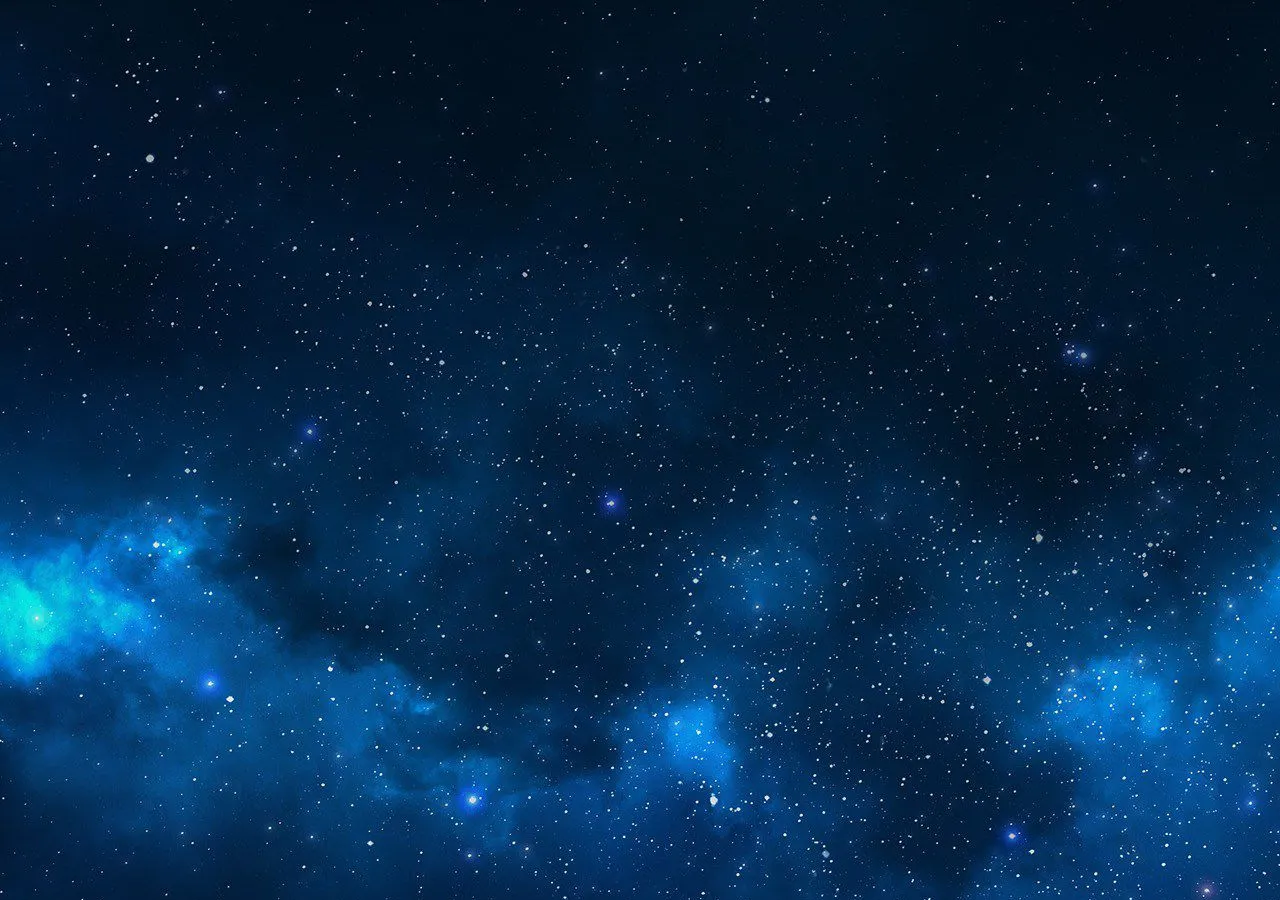
==== index.html @ a15d1cb2 "v1.0" ====
<!DOCTYPE html>
<html lang="en">
<head>
    <meta charset="UTF-8">
    <meta name="viewport" content="width=device-width, initial-scale=1.0">
    <link rel="stylesheet" href="res/css/clicker.css">
    <title>Planet Clicker - Home</title>
</head>
<body>

    
<script src="res/js/main.js"></script>
</body>
</html>
---- res/css/clicker.css ----
/*Obecné*/
*{
    font-family: verdana;
}
body{
    background-image: url("../img/background1.webp");
    background-repeat: no-repeat;
}
#container{
    width: 90%;
    margin: auto;
}
#container h1{
    text-align: center;
    color: white;
}
#container2{
    width: 90%;
    height: 270px;
    margin: auto;
    border: 1px white solid;
}
#container2 button{
    height: 40%;
    width: 30%;
    background-color: rgb(236, 135, 98);
    border: 3px solid rgb(94, 43, 25);
    padding: auto;
    font-size: large;
}
#planet{
    max-width: 20%;
    height: auto;
    margin-left: 40%;
    margin-right: 40%;
    padding: 10px;
}
#planet:hover{
    transform: scale(1.10);
}
#moneycounter{
    text-align: center;
    color: white;
    padding-top: 2em;
    font-size: large;
}
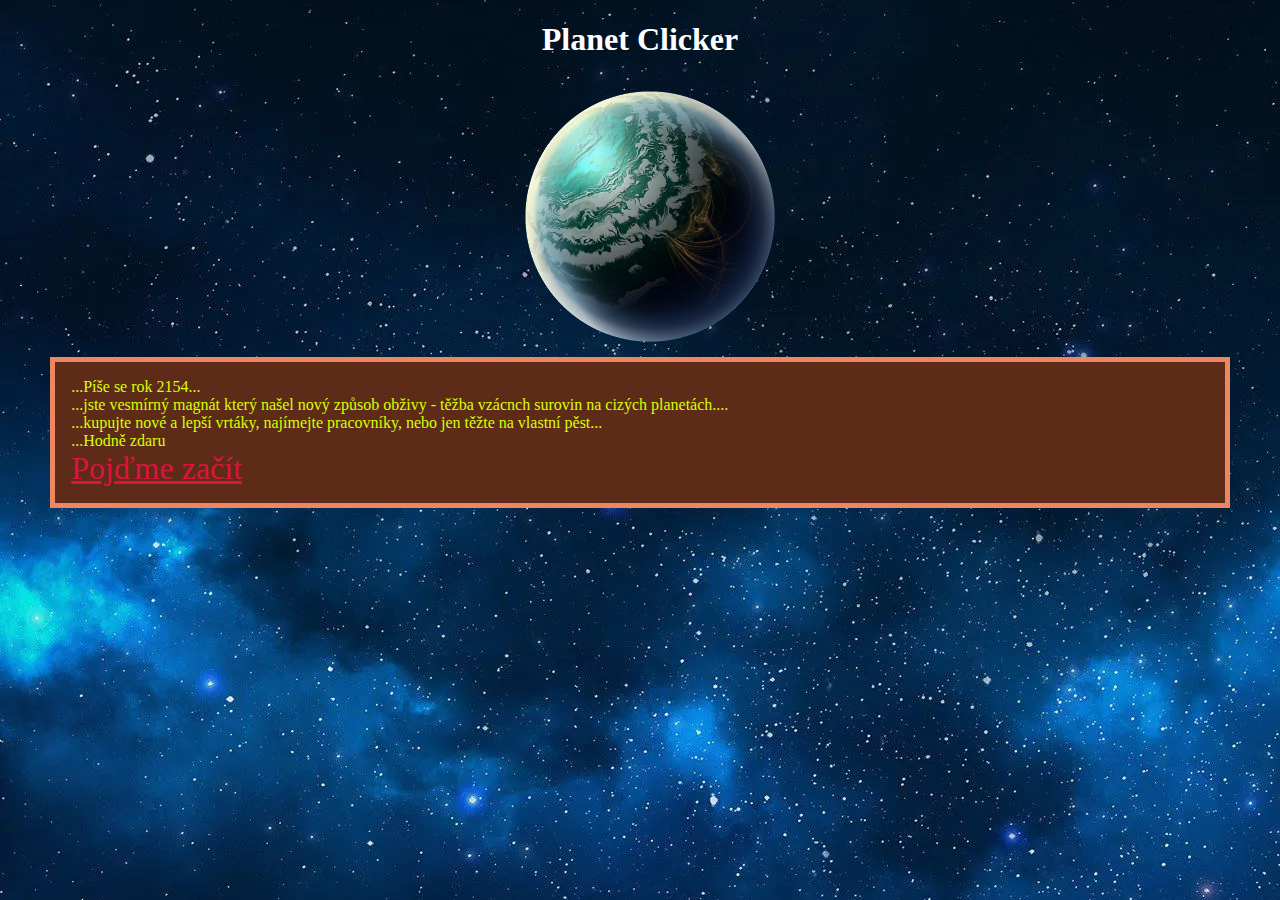
==== commit dad763f1: "jedna" ====
--- a/index.html
+++ b/index.html
@@ -6,9 +6,16 @@
     <link rel="stylesheet" href="res/css/clicker.css">
     <title>Planet Clicker - Home</title>
 </head>
-<body>
+<body>    
+    <h1>Planet Clicker</h1>
+    <img id="staticplanet" src="res/img/planet.png" alt="Špatné souřadnice planety...">
+<div id="uvod">
+    ...Píše se rok 2154...<br>      ...jste vesmírný magnát který našel nový způsob obživy - těžba vzácnch surovin na cizých planetách....<br>    ...kupujte nové a lepší vrtáky, najímejte pracovníky, nebo jen těžte na vlastní pěst...<br>
+                        ...Hodně zdaru<br>
+    <a href="clicker.html">Pojďme začít</a>
 
-    
+</div>
+
 <script src="res/js/main.js"></script>
 </body>
 </html>--- a/res/css/clicker.css
+++ b/res/css/clicker.css
@@ -1,7 +1,30 @@
+/*Index*/
+#uvod{
+    width: 90%;
+    background-color: rgb(94, 43, 25);
+    border: 5px solid rgb(236, 135, 98);
+    padding: 1em;
+    margin-top: 10%;
+    margin: auto;
+    color: rgb(217, 255, 0);
+}#staticplanet{
+    max-width: 20%;
+    height: auto;
+    margin-left: 40%;
+    margin-right: 40%;
+    padding: 10px;
+}
+h1{
+    text-align: center;
+    color: white;
+}
+#uvod a{
+    font-size: xx-large;
+    color: crimson;
+}
 
 
-
-/*Obecné*/
+/*Game*/
 *{
     font-family: verdana;
 }
@@ -21,13 +44,13 @@
     width: 90%;
     height: 270px;
     margin: auto;
-    border: 1px white solid;
 }
 #container2 button{
     height: 40%;
     width: 30%;
-    background-color: rgb(236, 135, 98);
-    border: 3px solid rgb(94, 43, 25);
+    background-color: rgb(94, 43, 25);
+    border: 3px solid rgb(236, 135, 98);
+    color: rgb(217, 255, 0);
     padding: auto;
     font-size: large;
 }
@@ -38,6 +61,7 @@
     margin-right: 40%;
     padding: 10px;
 }
+
 #planet:hover{
     transform: scale(1.10);
 }
@@ -46,4 +70,6 @@
     color: white;
     padding-top: 2em;
     font-size: large;
-}+}
+
+
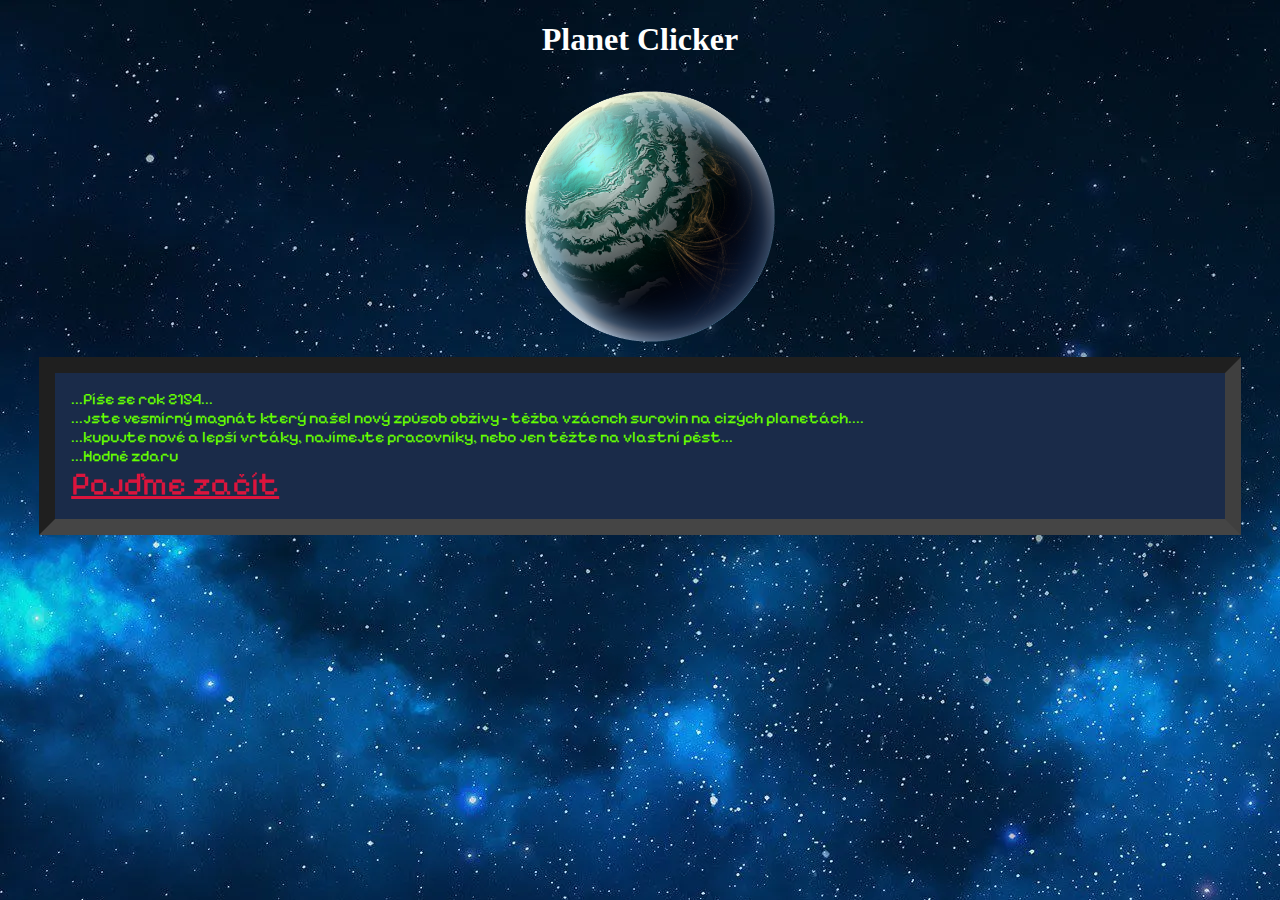
==== commit a3157666: "verze 1.2" ====
--- a/index.html
+++ b/index.html
@@ -1,21 +1,25 @@
 <!DOCTYPE html>
 <html lang="en">
+
 <head>
     <meta charset="UTF-8">
     <meta name="viewport" content="width=device-width, initial-scale=1.0">
     <link rel="stylesheet" href="res/css/clicker.css">
     <title>Planet Clicker - Home</title>
 </head>
-<body>    
+
+<body>
     <h1>Planet Clicker</h1>
     <img id="staticplanet" src="res/img/planet.png" alt="Špatné souřadnice planety...">
-<div id="uvod">
-    ...Píše se rok 2154...<br>      ...jste vesmírný magnát který našel nový způsob obživy - těžba vzácnch surovin na cizých planetách....<br>    ...kupujte nové a lepší vrtáky, najímejte pracovníky, nebo jen těžte na vlastní pěst...<br>
-                        ...Hodně zdaru<br>
-    <a href="clicker.html">Pojďme začít</a>
+    <div id="uvod">
+        ...Píše se rok 2154...<br> ...jste vesmírný magnát který našel nový způsob obživy - těžba vzácnch surovin na
+        cizých planetách....<br> ...kupujte nové a lepší vrtáky, najímejte pracovníky, nebo jen těžte na vlastní
+        pěst...<br>
+        ...Hodně zdaru<br>
+        <a href="clicker.html">Pojďme začít</a>
 
-</div>
+    </div>
+    <script src="res/js/main.js"></script>
+</body>
 
-<script src="res/js/main.js"></script>
-</body>
 </html>--- a/res/css/clicker.css
+++ b/res/css/clicker.css
@@ -1,60 +1,25 @@
+@import url('https://fonts.googleapis.com/css2?family=Pixelify+Sans:wght@400;500&display=swap');
+
+
+*{
+    user-select: none;
+}
 /*Index*/
-#uvod{
+#uvod {
     width: 90%;
-    background-color: rgb(94, 43, 25);
-    border: 5px solid rgb(236, 135, 98);
+    background-color: rgb(26, 43, 73);
+    border-top: 16px solid rgb(31, 31, 31);
+    border-left: 16px solid rgb(31, 31, 31);
+    border-right: 16px solid rgb(63, 63, 63);
+    border-bottom: 16px solid rgb(69, 69, 69);
+    color: rgb(102, 255, 0);
     padding: 1em;
     margin-top: 10%;
     margin: auto;
-    color: rgb(217, 255, 0);
-}#staticplanet{
-    max-width: 20%;
-    height: auto;
-    margin-left: 40%;
-    margin-right: 40%;
-    padding: 10px;
-}
-h1{
-    text-align: center;
-    color: white;
-}
-#uvod a{
-    font-size: xx-large;
-    color: crimson;
+    font-family: 'Pixelify Sans', cursive;
 }
 
-
-/*Game*/
-*{
-    font-family: verdana;
-}
-body{
-    background-image: url("../img/background1.webp");
-    background-repeat: no-repeat;
-}
-#container{
-    width: 90%;
-    margin: auto;
-}
-#container h1{
-    text-align: center;
-    color: white;
-}
-#container2{
-    width: 90%;
-    height: 270px;
-    margin: auto;
-}
-#container2 button{
-    height: 40%;
-    width: 30%;
-    background-color: rgb(94, 43, 25);
-    border: 3px solid rgb(236, 135, 98);
-    color: rgb(217, 255, 0);
-    padding: auto;
-    font-size: large;
-}
-#planet{
+#staticplanet {
     max-width: 20%;
     height: auto;
     margin-left: 40%;
@@ -62,14 +27,80 @@
     padding: 10px;
 }
 
-#planet:hover{
-    transform: scale(1.10);
-}
-#moneycounter{
+h1 {
     text-align: center;
     color: white;
-    padding-top: 2em;
-    font-size: large;
+}
+
+#uvod a {
+    font-size: xx-large;
+    color: crimson;
+    font-family: 'Pixelify Sans', cursive;
 }
 
 
+/*Game*/
+* {
+    font-family: verdana;
+}
+
+body {
+    background-image: url("../img/background1.webp");
+    background-repeat: no-repeat;
+}
+
+#container {
+    width: 90%;
+    margin: auto;
+}
+
+#container h1 {
+    text-align: center;
+    color: white;
+    font-family: 'Pixelify Sans', cursive;
+}
+
+#container2 {
+    width: 90%;
+    height: 270px;
+    margin: auto;
+}
+
+#container2 button {
+    height: 40%;
+    width: 33%;
+    margin:auto;
+    background-color: rgb(26, 43, 73);
+    border-top: 16px solid rgb(31, 31, 31);
+    border-left: 16px solid rgb(31, 31, 31);
+    border-right: 16px solid rgb(63, 63, 63);
+    border-bottom: 16px solid rgb(69, 69, 69);
+    color: rgb(86, 160, 37);
+    padding: auto;
+    font-size: large;
+    font-family: 'Pixelify Sans', cursive;
+}
+#container2 button:hover{
+    background-color: rgb(54, 107, 131);
+
+}
+#planet {
+    max-width: 20%;
+    height: auto;
+    margin-left: 40%;
+    margin-right: 40%;
+    padding: 10px;
+}
+
+#planet:hover {
+    transform: scale(1.10);
+}
+
+#moneycounter {
+    text-align: center;
+    color: white;
+    padding:0.5em;
+    font-size: xx-large;
+    color: rgb(102, 255, 0);
+    font-family: 'Pixelify Sans', cursive;
+}